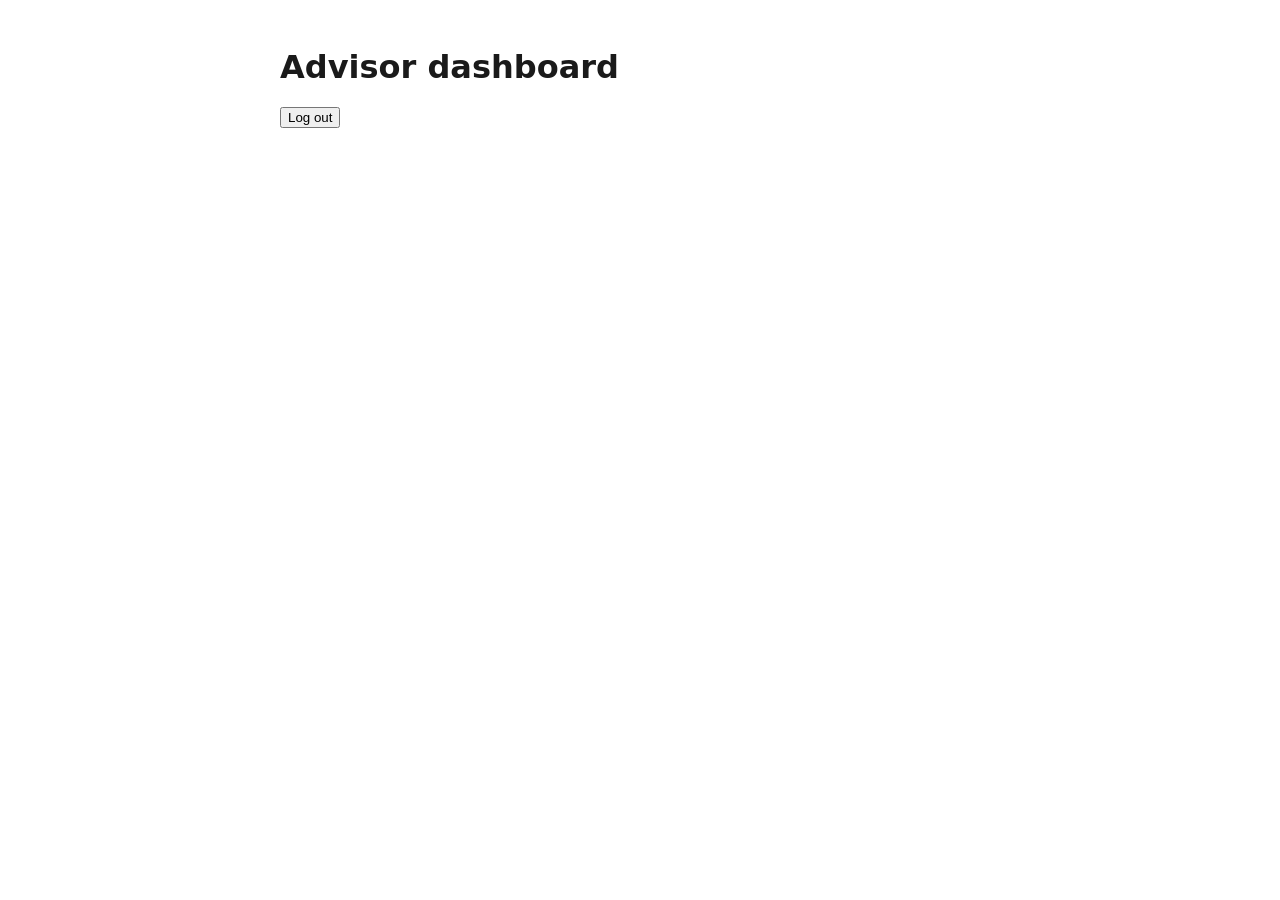
==== static/advisor.html @ 7bde569d "Step 7: office hours Add student-facing GET /api/advisors and POST /api/office-hours (future request" ====
<!DOCTYPE html>
<html lang="en">
<head>
  <meta charset="UTF-8" />
  <meta name="viewport" content="width=device-width, initial-scale=1.0" />
  <title>Study Bridge &mdash; Advisor</title>
  <link rel="stylesheet" href="/static/css/style.css" />
</head>
<body>
  <header>
    <h1>Advisor dashboard</h1>
    <button id="logout-button" type="button">Log out</button>
  </header>

  <p id="access-denied" hidden>Access denied.</p>

  <main id="app" hidden>
    <section>
      <h2>Office hour requests</h2>
      <table id="requests-table">
        <thead>
          <tr>
            <th>Student</th>
            <th>Requested time</th>
            <th>Reason</th>
            <th>Status</th>
            <th>Comment</th>
            <th>Actions</th>
          </tr>
        </thead>
        <tbody id="requests-tbody"></tbody>
      </table>
    </section>
  </main>

  <script src="/static/js/advisor.js"></script>
</body>
</html>
---- static/css/style.css ----
body {
  font-family: system-ui, sans-serif;
  max-width: 720px;
  margin: 3rem auto;
  padding: 0 1rem;
  color: #1a1a1a;
}
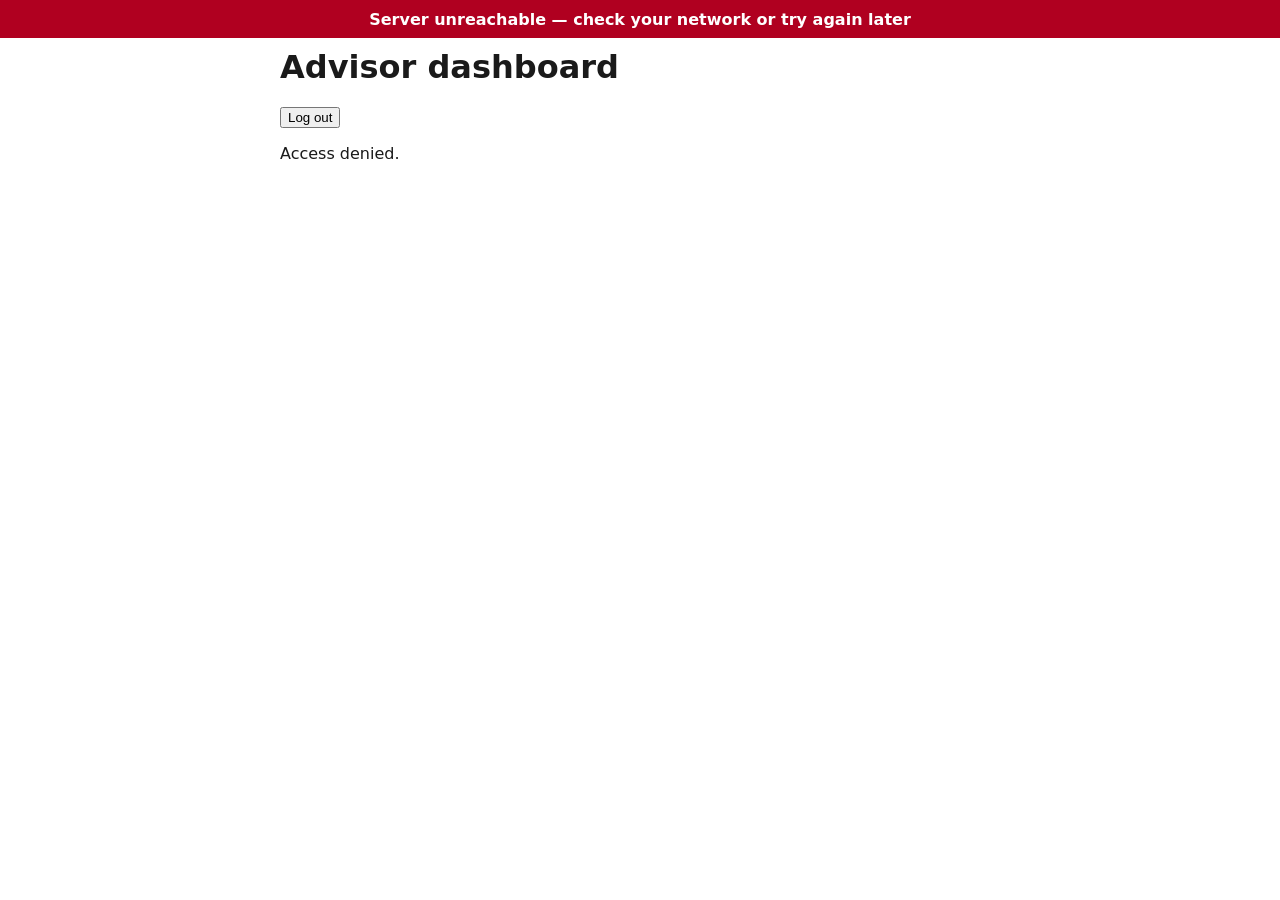
==== commit cde1f71a: "Step 9: server down and network issues Server: read_json() rejects bodies over MAX_BODY_SIZE (413), " ====
--- a/static/advisor.html
+++ b/static/advisor.html
@@ -31,8 +31,44 @@
         <tbody id="requests-tbody"></tbody>
       </table>
     </section>
+
+    <section>
+      <h2>Upload a recommendation letter</h2>
+      <form id="letter-form">
+        <label>
+          Student
+          <select id="letter-student-id" required></select>
+        </label>
+        <label>
+          Title
+          <input type="text" id="letter-title" required />
+        </label>
+        <label>
+          PDF file
+          <input type="file" id="letter-file" accept="application/pdf" required />
+        </label>
+        <button type="submit" id="letter-save-button">Upload</button>
+        <p id="letter-error" role="alert" hidden></p>
+      </form>
+    </section>
+
+    <section>
+      <h2>My letters</h2>
+      <table id="letters-table">
+        <thead>
+          <tr>
+            <th>Student</th>
+            <th>Title</th>
+            <th>Uploaded</th>
+            <th>Download</th>
+          </tr>
+        </thead>
+        <tbody id="letters-tbody"></tbody>
+      </table>
+    </section>
   </main>
 
+  <script src="/static/js/api.js"></script>
   <script src="/static/js/advisor.js"></script>
 </body>
 </html>
--- a/static/css/style.css
+++ b/static/css/style.css
@@ -5,3 +5,16 @@
   padding: 0 1rem;
   color: #1a1a1a;
 }
+
+#offline-banner {
+  position: fixed;
+  top: 0;
+  left: 0;
+  right: 0;
+  background: #b00020;
+  color: #fff;
+  text-align: center;
+  padding: 0.6rem 1rem;
+  font-weight: bold;
+  z-index: 1000;
+}
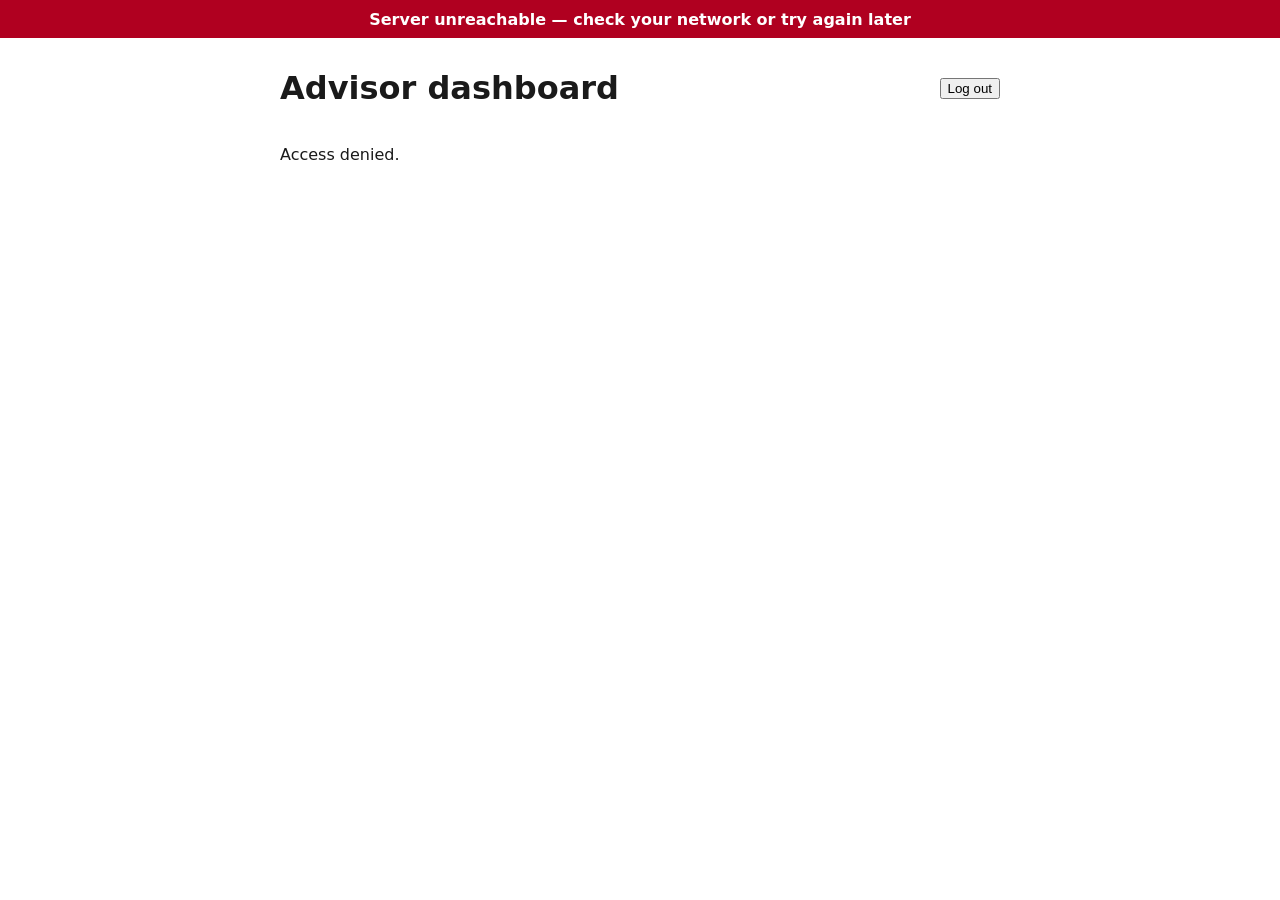
==== commit d60574c5: "Step 10: polish, README, and physical-machine deployment docs Add consistent navigation, success/err" ====
--- a/static/advisor.html
+++ b/static/advisor.html
@@ -17,6 +17,7 @@
   <main id="app" hidden>
     <section>
       <h2>Office hour requests</h2>
+      <p id="requests-count" class="count"></p>
       <table id="requests-table">
         <thead>
           <tr>
@@ -54,6 +55,7 @@
 
     <section>
       <h2>My letters</h2>
+      <p id="letters-count" class="count"></p>
       <table id="letters-table">
         <thead>
           <tr>
--- a/static/css/style.css
+++ b/static/css/style.css
@@ -18,3 +18,40 @@
   font-weight: bold;
   z-index: 1000;
 }
+
+#toast {
+  position: fixed;
+  bottom: 1rem;
+  right: 1rem;
+  max-width: 320px;
+  padding: 0.6rem 1rem;
+  border-radius: 4px;
+  color: #fff;
+  font-weight: bold;
+  z-index: 1000;
+}
+
+#toast.toast-success {
+  background: #1a7f37;
+}
+
+#toast.toast-error {
+  background: #b00020;
+}
+
+.empty-state {
+  color: #666;
+  font-style: italic;
+}
+
+.count {
+  color: #555;
+  font-size: 0.9rem;
+  margin: 0 0 0.5rem;
+}
+
+header {
+  display: flex;
+  justify-content: space-between;
+  align-items: center;
+}
